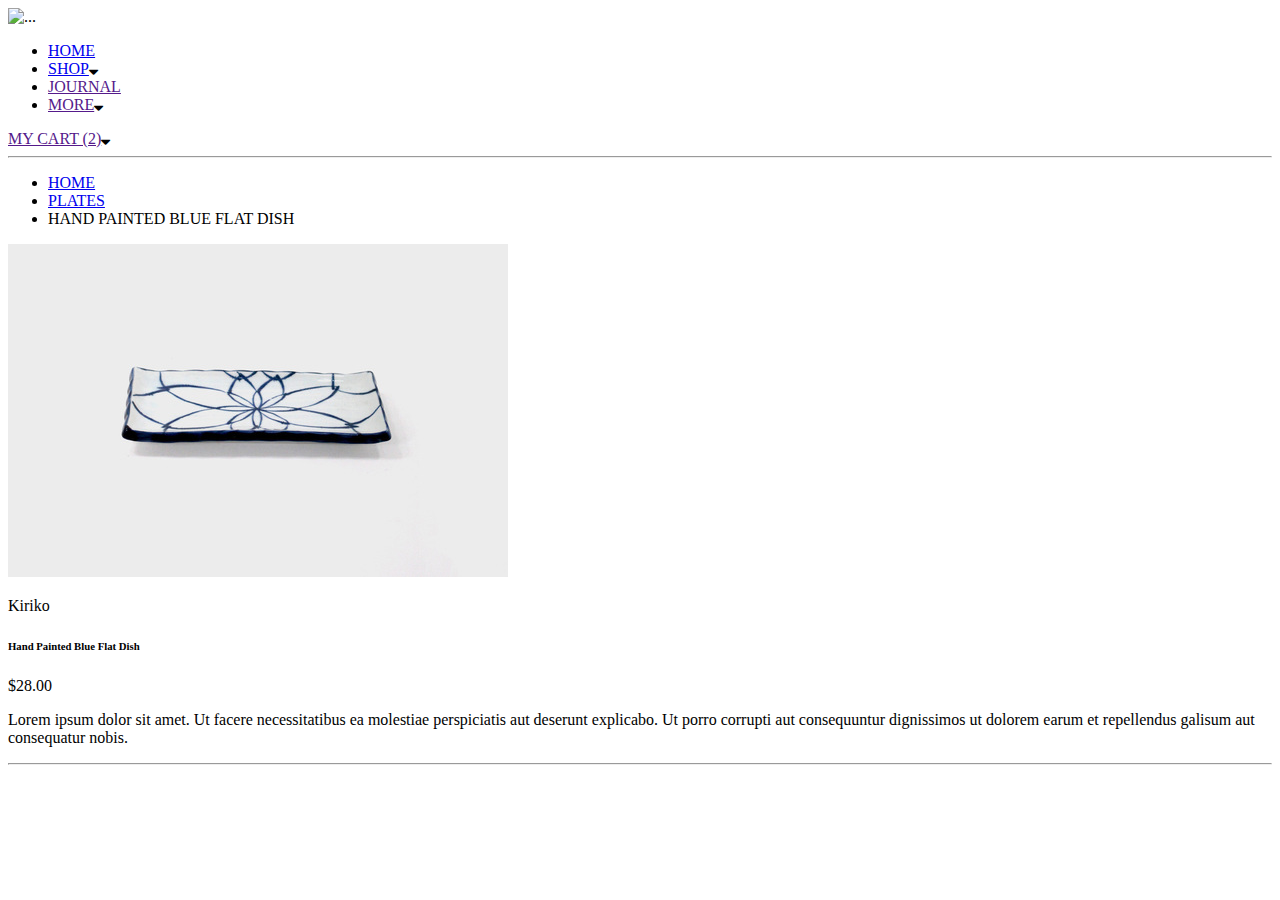
==== productDetails.html @ ad49825a "ecf2" ====
<!DOCTYPE html>
<html lang="en">
<head>
    <meta charset="UTF-8">
    <meta http-equiv="X-UA-Compatible" content="IE=edge">
    <meta name="viewport" content="width=device-width, initial-scale=1.0">

    <link href="https://cdn.jsdelivr.net/npm/bootstrap@5.0.0-beta3/dist/css/bootstrap.min.css" 
    rel="stylesheet" integrity="sha384-eOJMYsd53ii+scO/bJGFsiCZc+5NDVN2yr8+0RDqr0Ql0h+rP48ckxlpbzKgwra6" crossorigin="anonymous">

    <link rel="stylesheet" href="../ecf2/productDetails.css">
    <link rel="stylesheet" href="font-awesome/css/font-awesome.min.css">

    <title>Product details</title>
</head>

<body>
    <header>
        <div clas="container-fluid">
            <div class="nav row">

                <div class="col-xs-3 col-sm-3 col-md-3 col-lg-5">
                    <img src="../ecf2/storefront/media/logo.png" alt='...'>
                </div>

                <div class="test col-xs-7 col-sm-7 col-md-7 col-lg-6">
                    <ul class="d-flex list-unstyled">
                        <li><a href="../ecf2/index.html">HOME</a></li>
                        <li><a href="../ecf2/shoppingCart.html">SHOP</a><i class="fa fa-sort-desc fa-1x"></i></li>
                        <li><a href="">JOURNAL</a></li>
                        <li><a href="">MORE</a><i class="fa fa-sort-desc fa-1x"></i></li>
                    </ul>
                </div>


                <div class="myshop col-xs-2 col-sm-2 col-md-2 col-lg-1"><a href="">MY CART (2)</a><i class="fa fa-sort-desc fa-1x"></i></div>
            </div>

        </div>
    </header><hr>

    <section>
        <ul class="breadcrumb">
            <li><a href="/index.html">HOME</a></li>
            <li><a href="#">PLATES</a></li>
            <li>HAND PAINTED BLUE FLAT DISH</li>

        </ul>
    </section>

    <section class="caracteristics">
        <div>
            <img src="storefront/media/hand-painted-blue-flat-dish.jpg" class="img1" alt="hand-painted-blue-flat-dish">
            <div>
            <p>Kiriko</p>
            <h6>Hand Painted Blue Flat Dish</h6>
            <p>$28.00</p>
            <p>Lorem ipsum dolor sit amet. Ut facere necessitatibus ea molestiae perspiciatis aut deserunt explicabo.
            Ut porro corrupti aut consequuntur dignissimos ut dolorem earum et repellendus galisum aut consequatur nobis.</p>


            </div><hr>
        </div>
    </section>
    
</body>
</html>
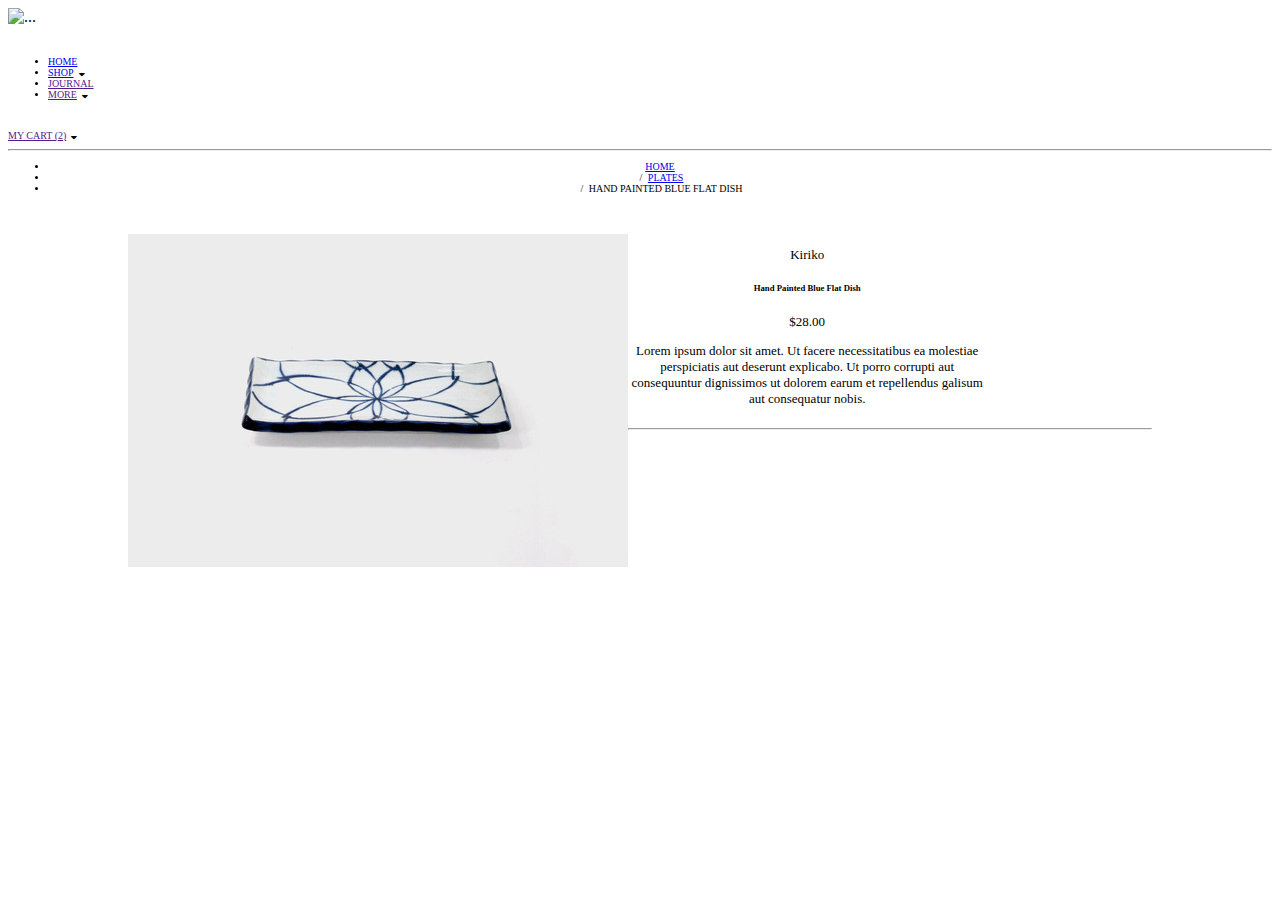
==== commit 28dbfd5e: "ecf2" ====
--- a/productDetails.html
+++ b/productDetails.html
@@ -8,7 +8,7 @@
     <link href="https://cdn.jsdelivr.net/npm/bootstrap@5.0.0-beta3/dist/css/bootstrap.min.css" 
     rel="stylesheet" integrity="sha384-eOJMYsd53ii+scO/bJGFsiCZc+5NDVN2yr8+0RDqr0Ql0h+rP48ckxlpbzKgwra6" crossorigin="anonymous">
 
-    <link rel="stylesheet" href="../ecf2/productDetails.css">
+    <link rel="stylesheet" href="./productDetails.css">
     <link rel="stylesheet" href="font-awesome/css/font-awesome.min.css">
 
     <title>Product details</title>
@@ -20,13 +20,13 @@
             <div class="nav row">
 
                 <div class="col-xs-3 col-sm-3 col-md-3 col-lg-5">
-                    <img src="../ecf2/storefront/media/logo.png" alt='...'>
+                    <img src="/ecf2/storefront/media/logo.png" alt='...'>
                 </div>
 
                 <div class="test col-xs-7 col-sm-7 col-md-7 col-lg-6">
                     <ul class="d-flex list-unstyled">
-                        <li><a href="../ecf2/index.html">HOME</a></li>
-                        <li><a href="../ecf2/shoppingCart.html">SHOP</a><i class="fa fa-sort-desc fa-1x"></i></li>
+                        <li><a href="./index.html">HOME</a></li>
+                        <li><a href="./shoppingCart.html">SHOP</a><i class="fa fa-sort-desc fa-1x"></i></li>
                         <li><a href="">JOURNAL</a></li>
                         <li><a href="">MORE</a><i class="fa fa-sort-desc fa-1x"></i></li>
                     </ul>
--- a/productDetails.css
+++ b/productDetails.css
@@ -0,0 +1,60 @@
+
+header {
+    justify-content: space-between;
+}
+
+.test {
+    margin-top: 30px;
+    justify-content: center;
+}
+
+.test > ul > li {
+    margin-right: 35px;
+    font-size: x-small;
+}
+
+.myshop {
+    margin-top: 30px;
+    font-size: x-small;
+}
+
+i {
+    margin-left: 5px;
+    justify-content: center;
+}
+
+.breadcrumb {
+  text-align: center;
+  font-size: x-small;
+  justify-content: center;
+}
+
+ul.breadcrumb li+li:before {
+    padding: 3px;
+    color: black;
+    content: "/\00a0";
+}
+
+.caracteristics{
+    margin: 40px 120px 20px;
+
+}
+
+
+.caracteristics > div > div {
+    width: 35%;
+    font-size: small;
+    text-align: center;
+    display: inline-block;
+  }
+
+.img1 {
+    float: left;
+}
+
+.caracteristics::after {
+    clear: both;
+    display: table;
+} 
+
+
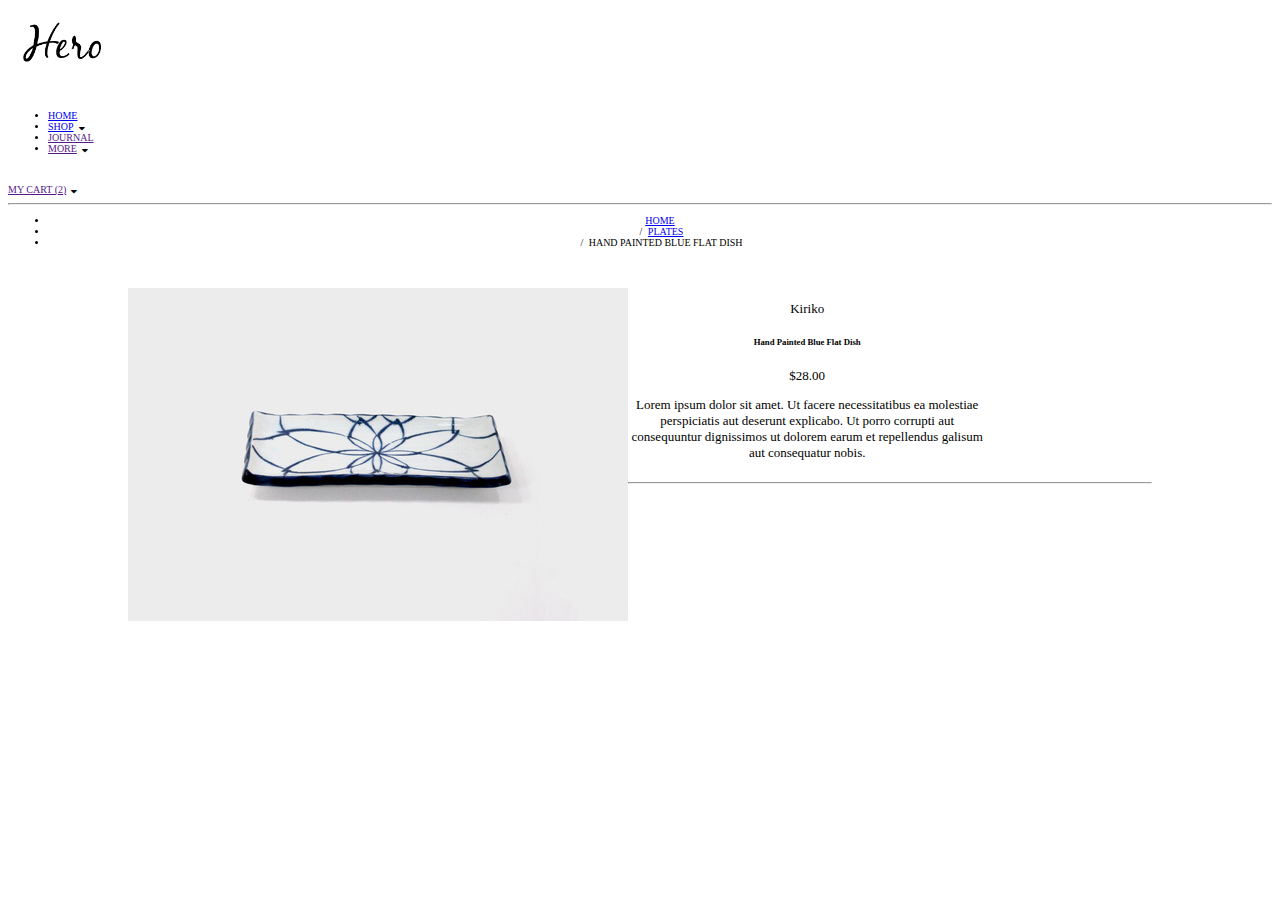
==== commit 038382a5: "ecf2" ====
--- a/productDetails.html
+++ b/productDetails.html
@@ -20,7 +20,7 @@
             <div class="nav row">
 
                 <div class="col-xs-3 col-sm-3 col-md-3 col-lg-5">
-                    <img src="/ecf2/storefront/media/logo.png" alt='...'>
+                    <img src="./storefront/media/logo.png" alt='...'>
                 </div>
 
                 <div class="test col-xs-7 col-sm-7 col-md-7 col-lg-6">
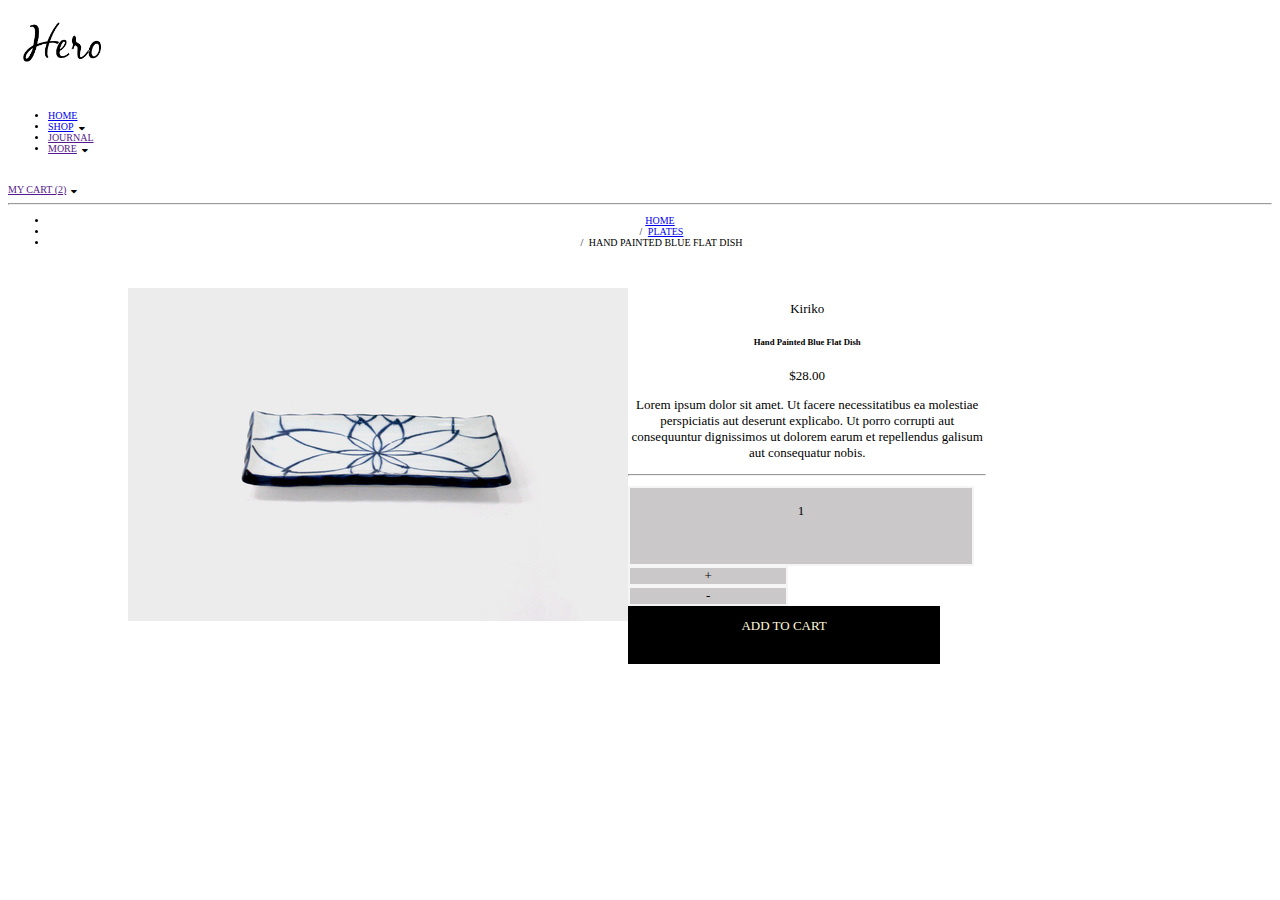
==== commit 6397d492: "ecf2" ====
--- a/productDetails.html
+++ b/productDetails.html
@@ -1,12 +1,16 @@
 <!DOCTYPE html>
 <html lang="en">
+
 <head>
     <meta charset="UTF-8">
     <meta http-equiv="X-UA-Compatible" content="IE=edge">
     <meta name="viewport" content="width=device-width, initial-scale=1.0">
 
-    <link href="https://cdn.jsdelivr.net/npm/bootstrap@5.0.0-beta3/dist/css/bootstrap.min.css" 
-    rel="stylesheet" integrity="sha384-eOJMYsd53ii+scO/bJGFsiCZc+5NDVN2yr8+0RDqr0Ql0h+rP48ckxlpbzKgwra6" crossorigin="anonymous">
+    <link href="https://cdn.jsdelivr.net/npm/bootstrap@5.0.0-beta3/dist/css/bootstrap.min.css" rel="stylesheet"
+        integrity="sha384-eOJMYsd53ii+scO/bJGFsiCZc+5NDVN2yr8+0RDqr0Ql0h+rP48ckxlpbzKgwra6" crossorigin="anonymous">
+
+    <link rel="stylesheet" href="https://cdn.jsdelivr.net/npm/bootstrap@4.6.0/dist/css/bootstrap.min.css"
+        integrity="sha384-B0vP5xmATw1+K9KRQjQERJvTumQW0nPEzvF6L/Z6nronJ3oUOFUFpCjEUQouq2+l" crossorigin="anonymous">
 
     <link rel="stylesheet" href="./productDetails.css">
     <link rel="stylesheet" href="font-awesome/css/font-awesome.min.css">
@@ -33,11 +37,13 @@
                 </div>
 
 
-                <div class="myshop col-xs-2 col-sm-2 col-md-2 col-lg-1"><a href="">MY CART (2)</a><i class="fa fa-sort-desc fa-1x"></i></div>
+                <div class="myshop col-xs-2 col-sm-2 col-md-2 col-lg-1"><a href="">MY CART (2)</a><i
+                        class="fa fa-sort-desc fa-1x"></i></div>
             </div>
 
         </div>
-    </header><hr>
+    </header>
+    <hr>
 
     <section>
         <ul class="breadcrumb">
@@ -52,16 +58,40 @@
         <div>
             <img src="storefront/media/hand-painted-blue-flat-dish.jpg" class="img1" alt="hand-painted-blue-flat-dish">
             <div>
-            <p>Kiriko</p>
-            <h6>Hand Painted Blue Flat Dish</h6>
-            <p>$28.00</p>
-            <p>Lorem ipsum dolor sit amet. Ut facere necessitatibus ea molestiae perspiciatis aut deserunt explicabo.
-            Ut porro corrupti aut consequuntur dignissimos ut dolorem earum et repellendus galisum aut consequatur nobis.</p>
+                <p>Kiriko</p>
+                <h6>Hand Painted Blue Flat Dish</h6>
+                <p>$28.00</p>
+                <p>Lorem ipsum dolor sit amet. Ut facere necessitatibus ea molestiae perspiciatis aut deserunt
+                    explicabo.
+                    Ut porro corrupti aut consequuntur dignissimos ut dolorem earum et repellendus galisum aut
+                    consequatur nobis.</p>
+                <hr>
+            </div>
 
+        </div>
 
-            </div><hr>
+        <div class="count row ">
+            <div class="col-2">
+                <div class="row">
+                    <div class="col-6 p-0">
+                        <div class="un">1</div>
+                    </div>
+
+                    <div class="col-6 p-0">
+                        <div class="plus">+</div>
+                        <div class="moins">-</div>
+                    </div>
+                </div>
+
+            </div>
+
+            <div class="col-2 p-0">
+                <div class="add">ADD TO CART</div>
+            </div>
+
         </div>
     </section>
-    
+
 </body>
+
 </html>--- a/productDetails.css
+++ b/productDetails.css
@@ -57,4 +57,35 @@
     display: table;
 } 
 
+.un {
+    background-color:rgb(202, 200, 200);
+    padding: 15px;
+    width:100%;
+    text-align: center;
+    justify-content: center;
+    height: 46px;
+    border: 2px solid whitesmoke;
+}
 
+.plus, .moins {
+    background-color:rgb(202, 200, 200);
+    /* padding: 15px; */
+    width: 50%;
+    /* height: 10px; */
+    text-align: center;
+    border: 2px solid whitesmoke;
+}
+
+.count {
+    padding-left: 132px;
+}
+
+.add {
+    height: 46px;
+    padding-top: 12px;
+    background-color: black;
+    color: cornsilk;
+
+}
+
+
